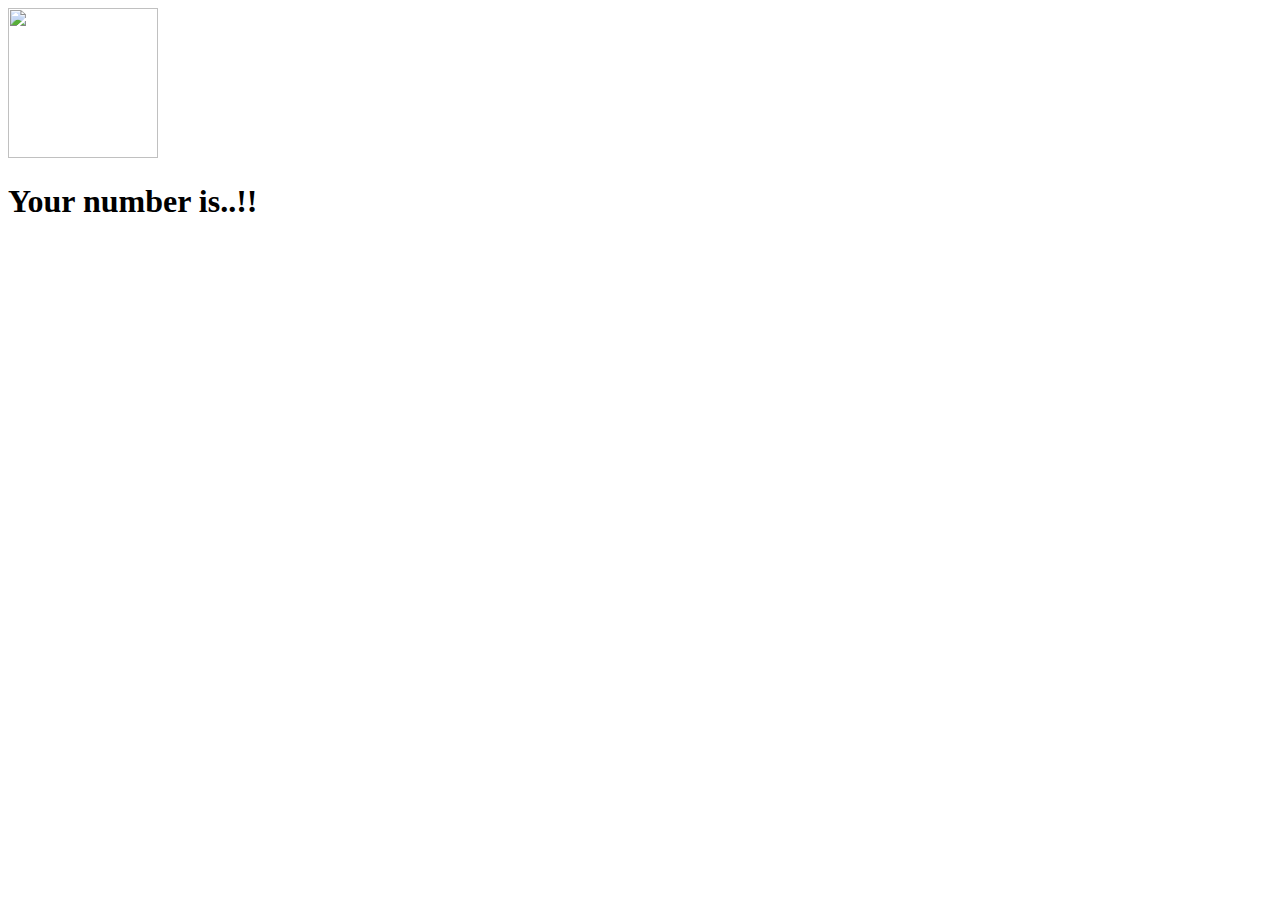
==== result.html @ c2b0cd2e "Add files via upload" ====
<!DOCTYPE html>
<html>
<head>
<title>
 step two
</title>

<link rel="stylesheet" href="css/end.css">
</head>
<body>

<div class="outer">
<div  class="inner">
<img src="/img/arrowplain.png" alt="" width=150px height=150px>



<h1> Your number is..!!</h1>
 <h1 th:text="${output}"> </h1>

</div>
</div>
</body>
</html>
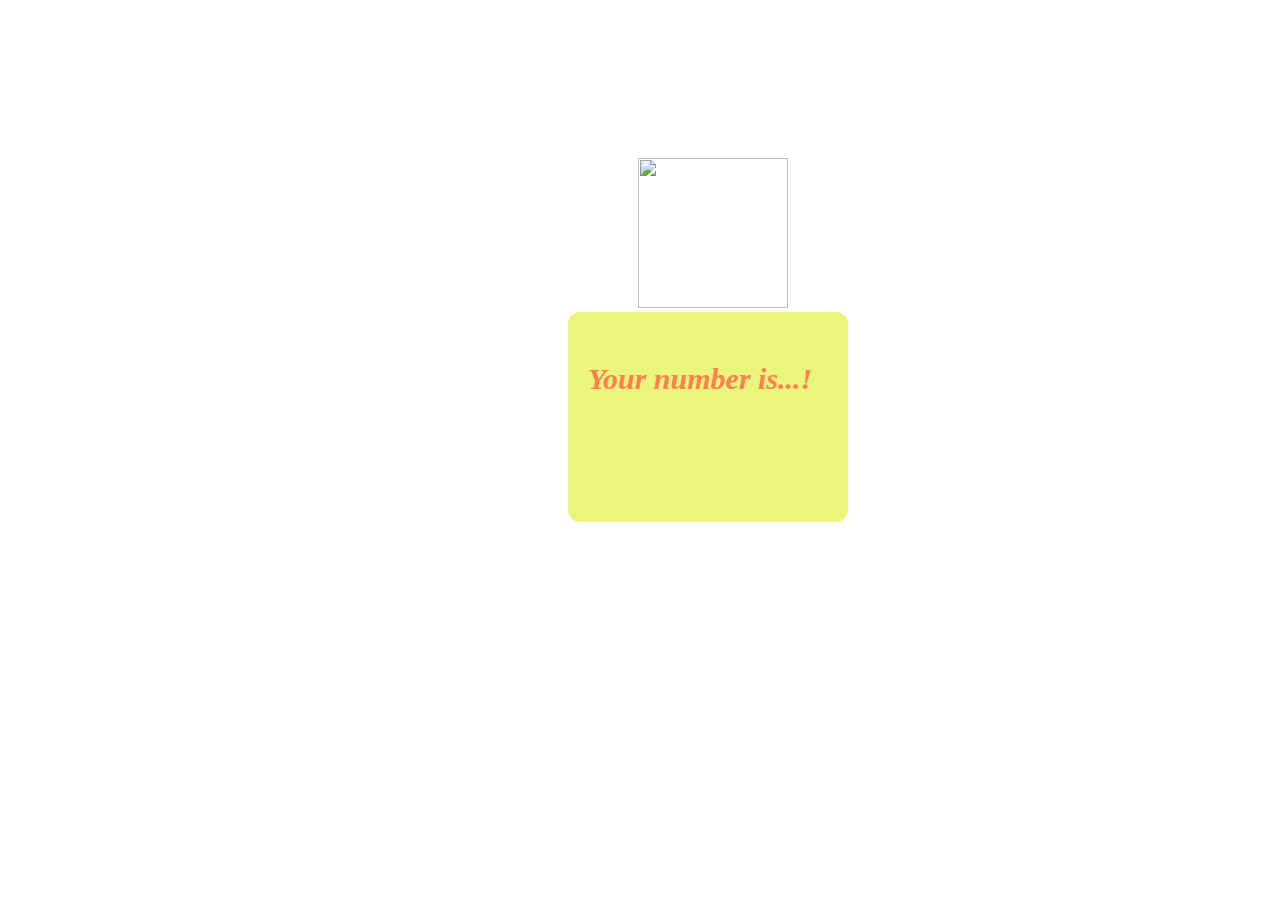
==== commit 6fb6380f: "Add files via upload" ====
--- a/result.html
+++ b/result.html
@@ -5,20 +5,48 @@
  step two
 </title>
 
-<link rel="stylesheet" href="css/end.css">
-</head>
+<style>
+body{
+background:url(/img/final.jpeg);
+background-size:cover;
+padding-top:150px;
+padding-left:440px;
+}
+
+.cons{
+width:240px;height:170px;
+background-color:rgb(235, 244, 123);
+margin:auto;
+margin-left:120px;
+border-radius:12px;
+padding:20px 20px 20px 20px
+
+}
+
+img{
+margin-left:190px;
+}
+h3,h1{
+	font-size: 30px;
+	 font-style: italic;
+	 font-style: bold;
+	 color:coral;
+	 
+}
+
+</style>
+<head>
 <body>
-
-<div class="outer">
-<div  class="inner">
-<img src="/img/arrowplain.png" alt="" width=150px height=150px>
-
-
-
-<h1> Your number is..!!</h1>
- <h1 th:text="${output}"> </h1>
-
-</div>
+<div class="container">
+ <form>
+ <img src="/img/arrowplain.png" alt="" width=150px height=150px>
+   <div class="cons">
+       <h3> Your number is...!</h3>
+       <h1 th:text="${output}"</h1>
+    
+   </div>
+  
+</form>
 </div>
 </body>
-</html>+<html>